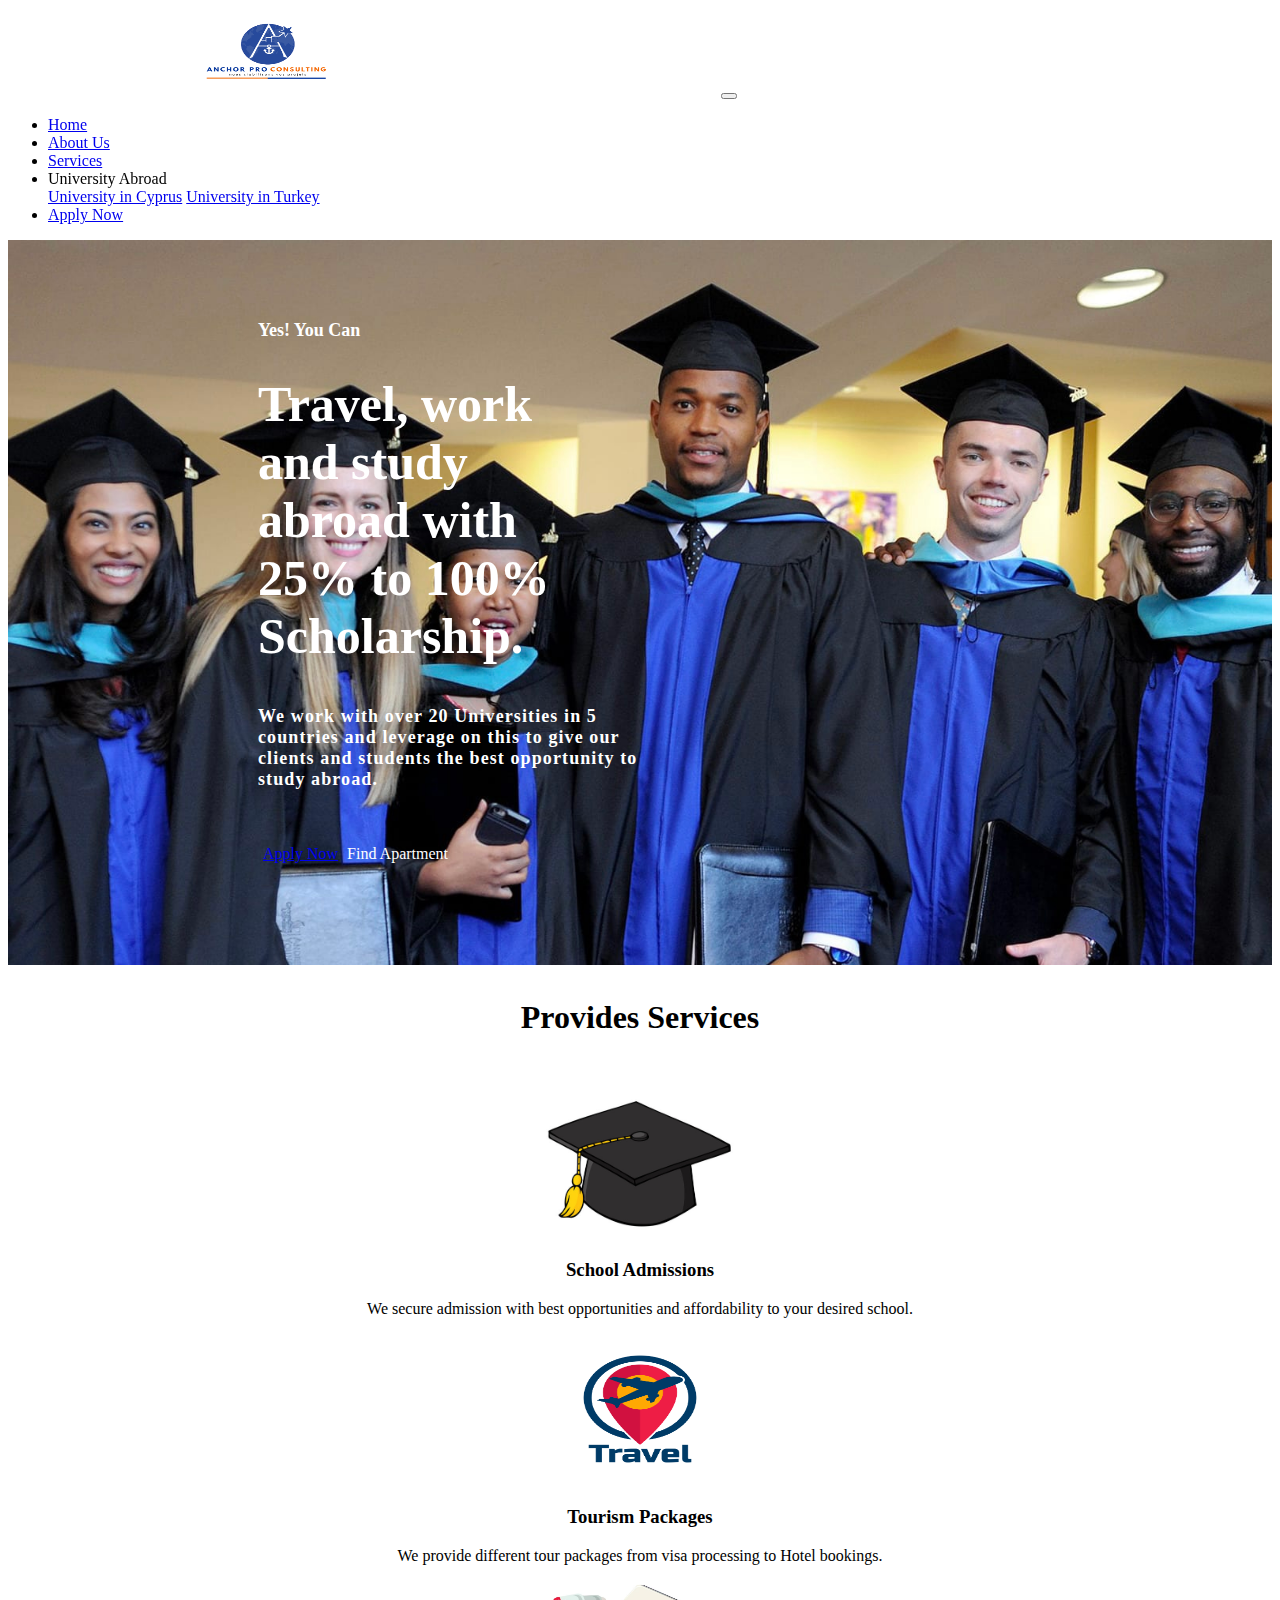
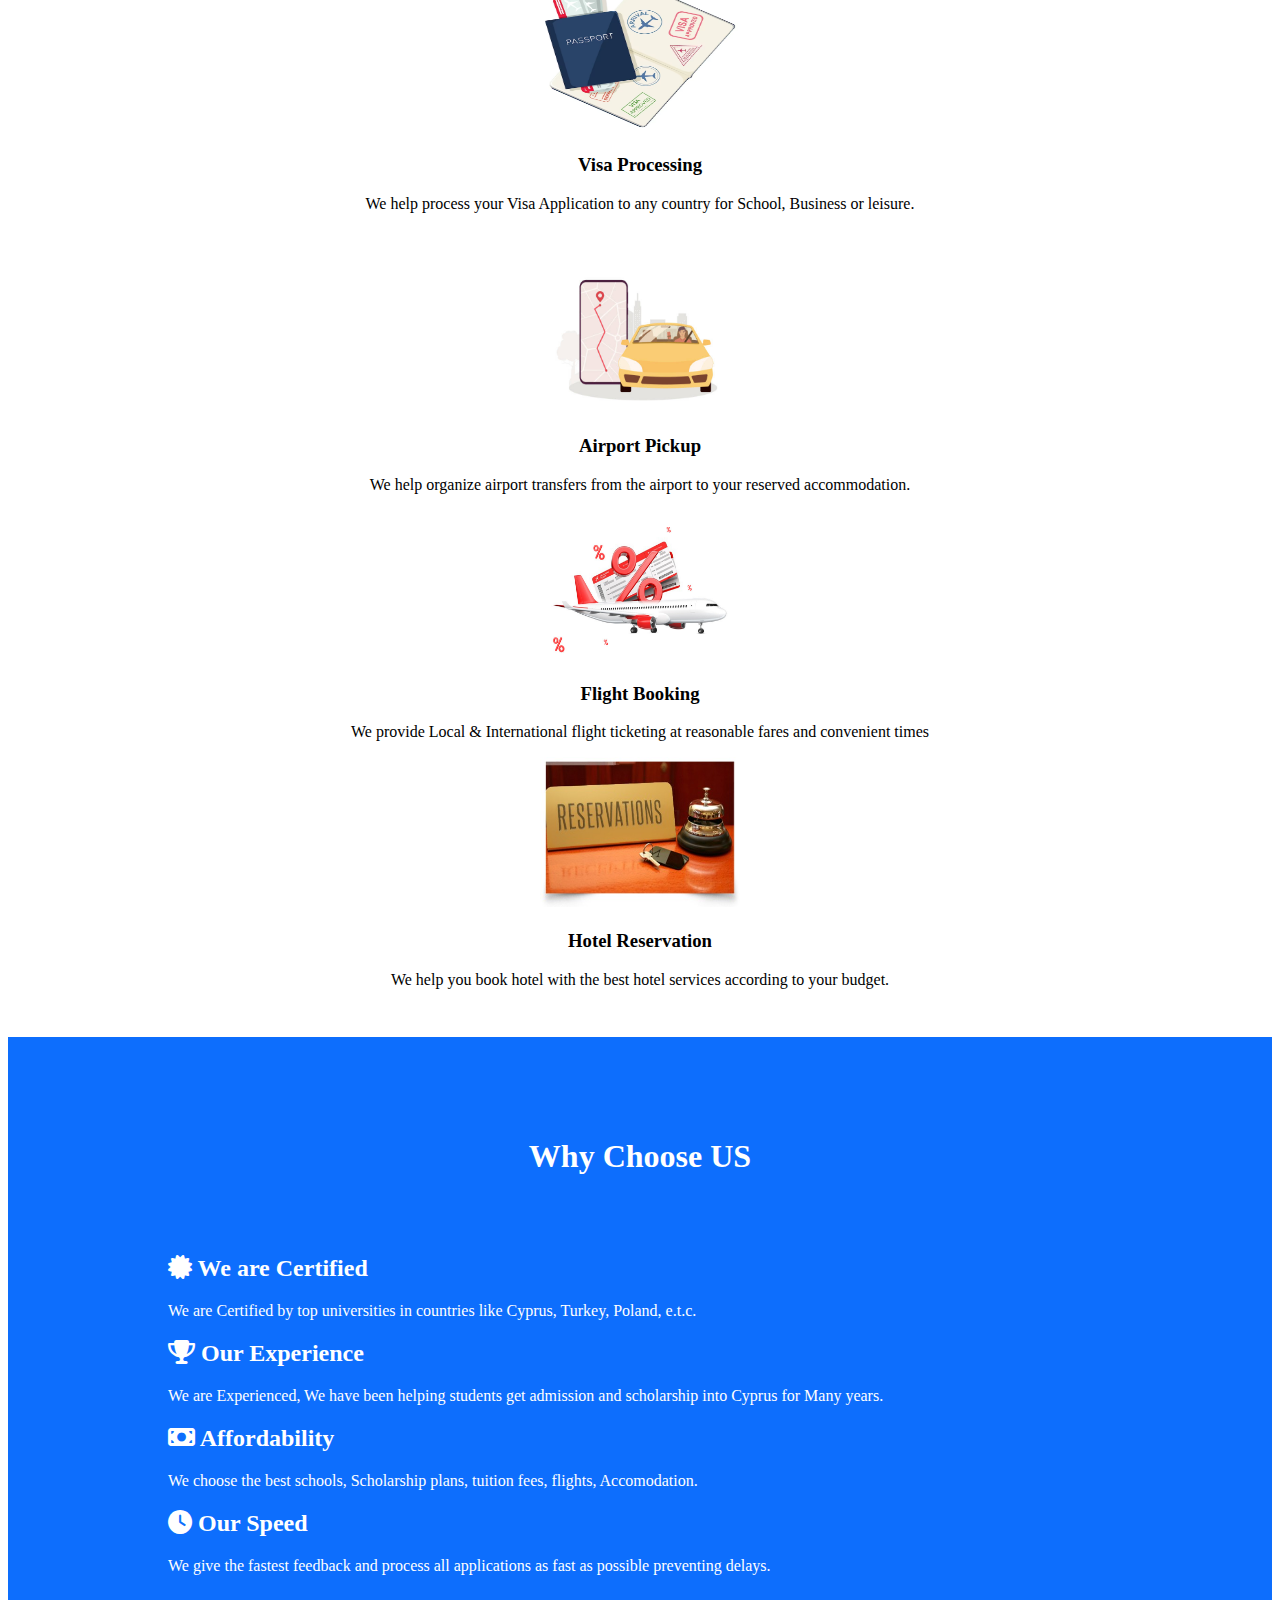
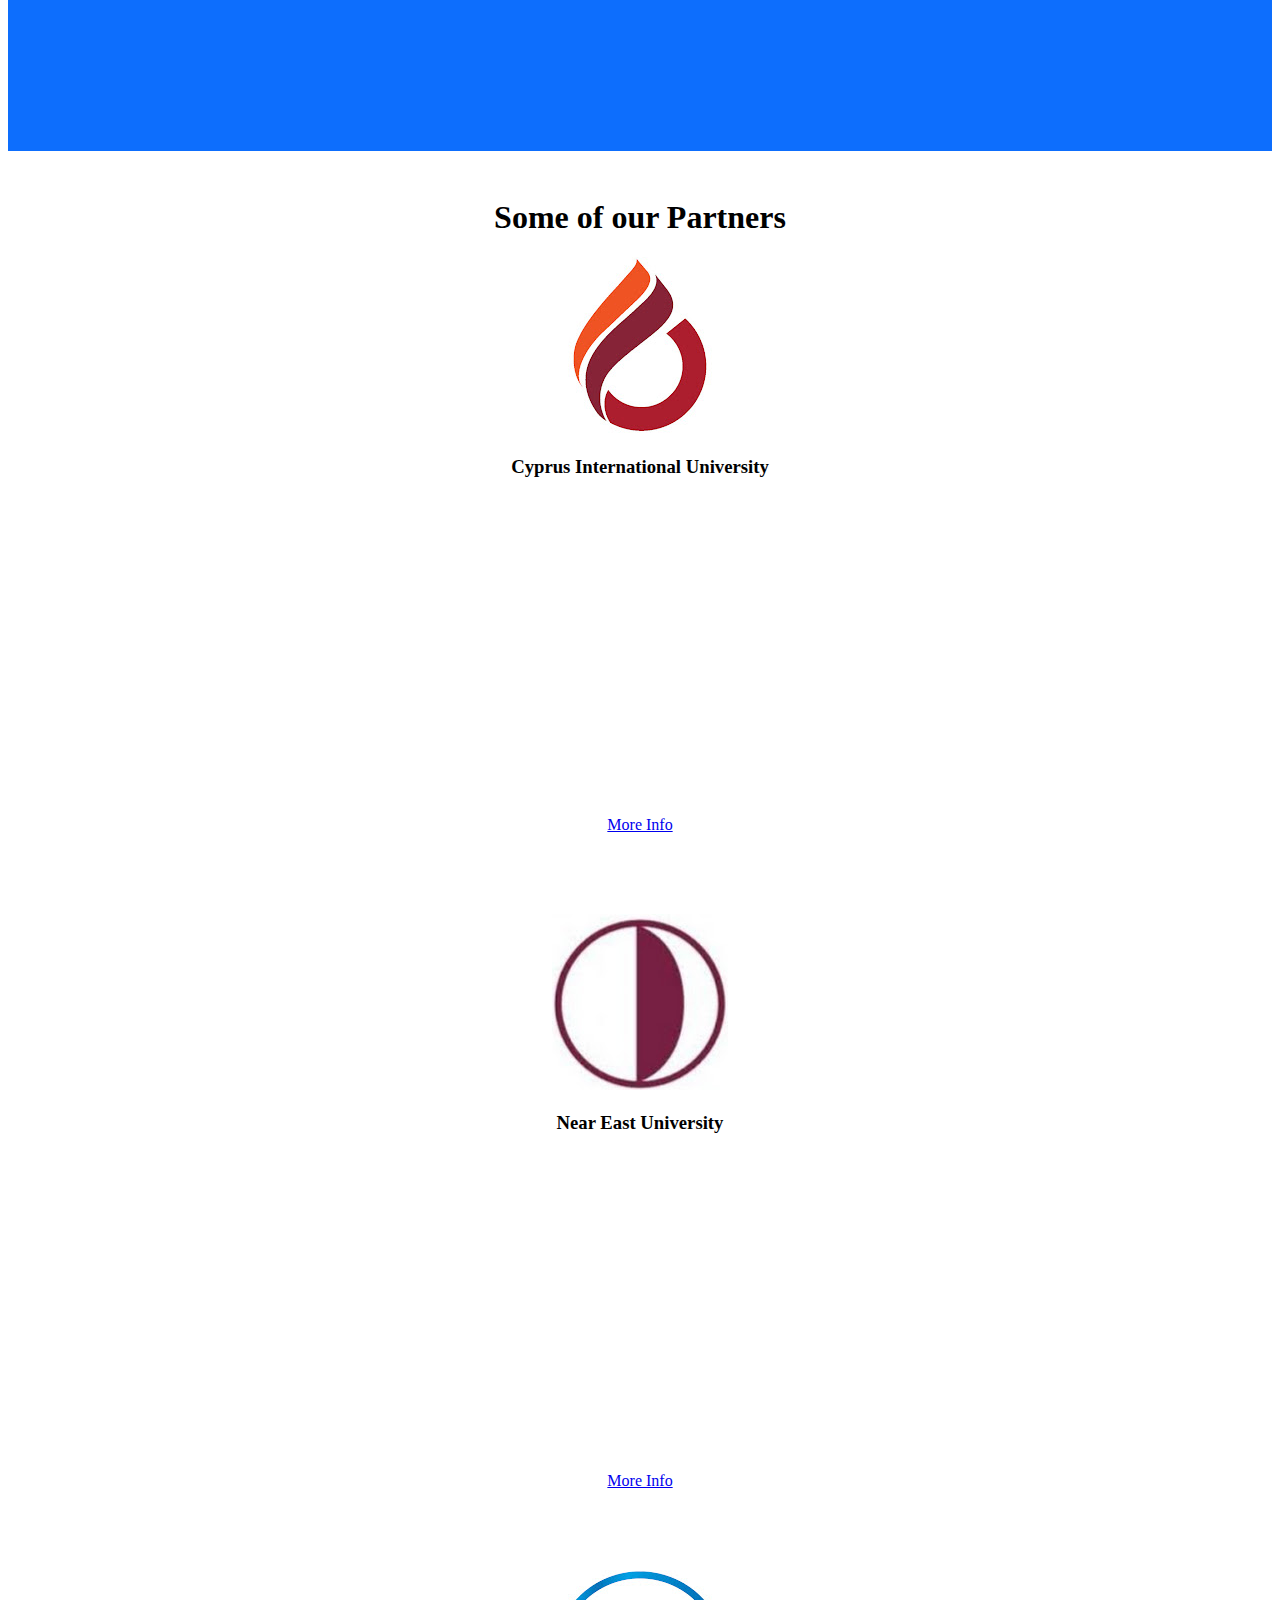
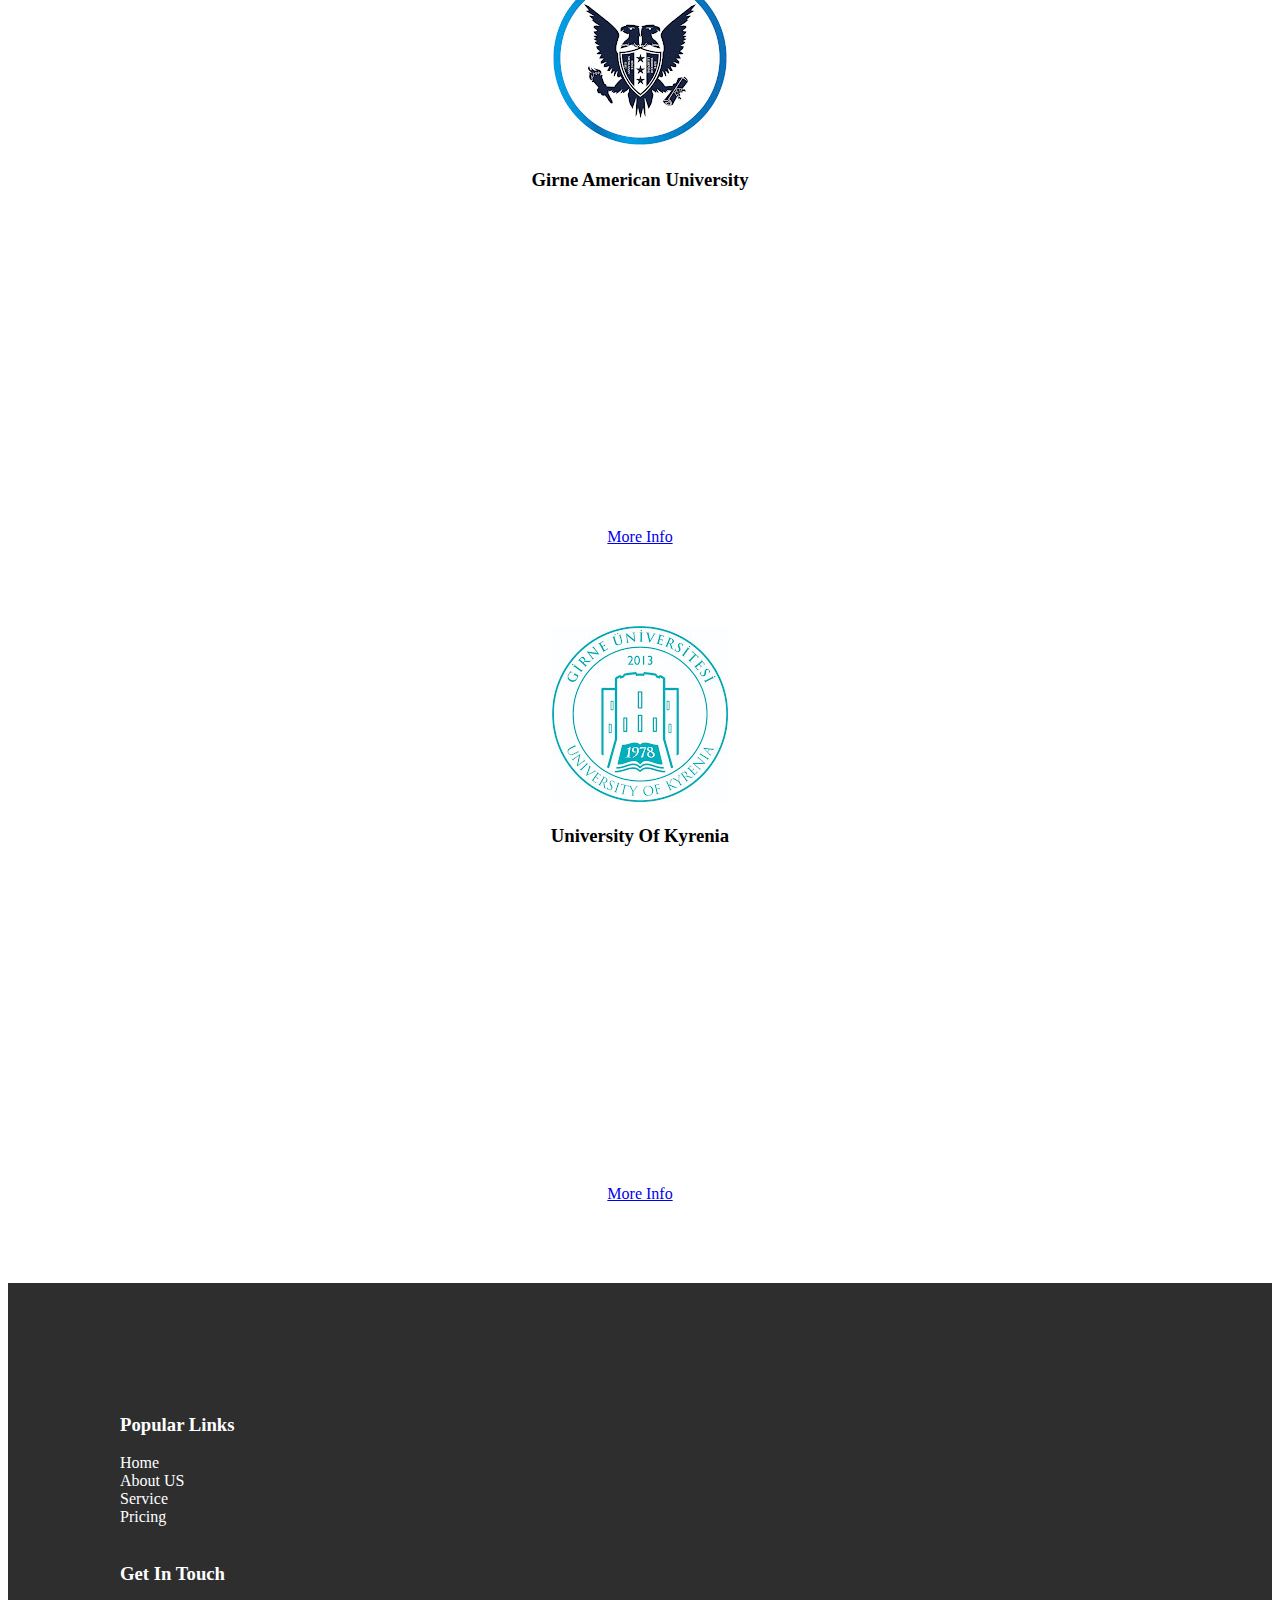
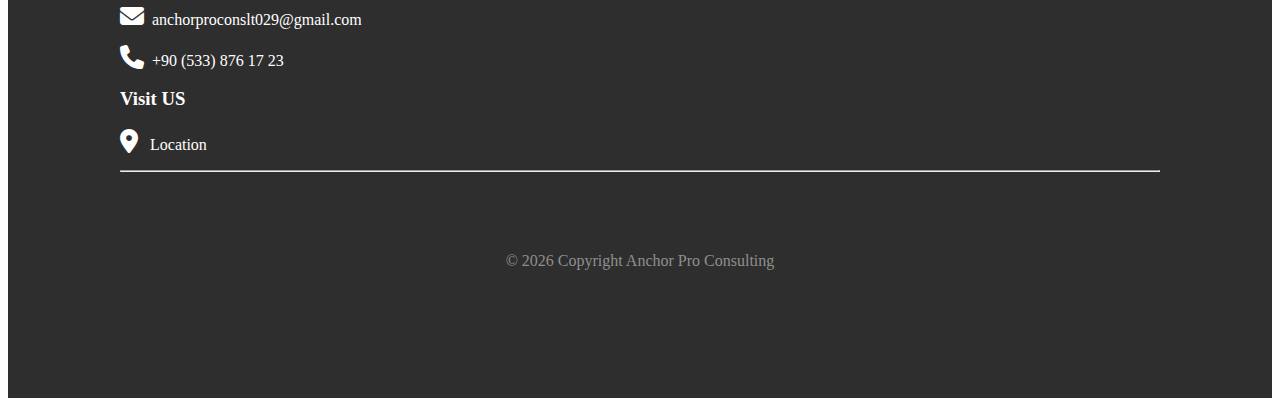
==== index.html @ 0bf70b15 "second commit" ====
<!DOCTYPE html>
<html lang="en">

<head>
    <meta charset="UTF-8">
    <meta http-equiv="X-UA-Compatible" content="IE=edge">
    <meta name="viewport" content="width=device-width, initial-scale=1.0">
    <!-- css stylesheet -->
    <link href="https://cdn.jsdelivr.net/npm/bootstrap@5.3.0-alpha1/dist/css/bootstrap.min.css" rel="stylesheet"
        integrity="sha384-GLhlTQ8iRABdZLl6O3oVMWSktQOp6b7In1Zl3/Jr59b6EGGoI1aFkw7cmDA6j6gD" crossorigin="anonymous">

    <!-- Bootstrap Scripts -->
    <script src="https://code.jquery.com/jquery-3.2.1.slim.min.js"
        integrity="sha384-KJ3o2DKtIkvYIK3UENzmM7KCkRr/rE9/Qpg6aAZGJwFDMVNA/GpGFF93hXpG5KkN"
        crossorigin="anonymous"></script>
    <script src="https://cdn.jsdelivr.net/npm/popper.js@1.12.9/dist/umd/popper.min.js"
        integrity="sha384-ApNbgh9B+Y1QKtv3Rn7W3mgPxhU9K/ScQsAP7hUibX39j7fakFPskvXusvfa0b4Q"
        crossorigin="anonymous"></script>
    <script src="https://cdn.jsdelivr.net/npm/bootstrap@4.0.0/dist/js/bootstrap.min.js"
        integrity="sha384-JZR6Spejh4U02d8jOt6vLEHfe/JQGiRRSQQxSfFWpi1MquVdAyjUar5+76PVCmYl"
        crossorigin="anonymous"></script>
    <link rel="shortcut icon" href="galery/brand.PNG" type="image/x-icon">
    <link rel="stylesheet" href="https://cdnjs.cloudflare.com/ajax/libs/font-awesome/6.4.0/css/all.min.css" />
    <link rel="stylesheet" href="styles/services.css">
    <link rel="stylesheet" href="styles/navbar-footer.css">

    <link rel="stylesheet" href="styles/index.css">

    <title>ANCHOR PRO CONSULTING</title>
</head>

<body>
    <!-- NavBar -->
    <nav class="navbar navbar-expand-lg navbar-light">
        <a class="navbar-brand" href="index.html"><img src="galery/brand.PNG" alt="brand Name" width="140"
                height="88" /></a>
        <button class="navbar-toggler" type="button" data-toggle="collapse" data-target="#navbarNavDropdown"
            aria-controls="navbarNavDropdown" aria-expanded="false" aria-label="Toggle navigation">
            <span class="navbar-toggler-icon"></span>
        </button>
        <div class="collapse navbar-collapse" id="navbarNavDropdown">
            <ul class="navbar-nav">
                <li class="nav-item active">
                    <a class="nav-link" href="index.html">Home</a>
                </li>
                <li class="nav-item">
                    <a class="nav-link" href="about.html">About Us</a>
                </li>
                <li class="nav-item">
                    <a class="nav-link" href="service.html">Services</a>
                </li>
                <li class="nav-item dropdown">
                    <a class="nav-link dropdown-toggle" id="navbarDropdownMenuLink" role="button" data-toggle="dropdown"
                        aria-haspopup="true" aria-expanded="false">
                        University Abroad
                    </a>
                    <div class="dropdown-menu" aria-labelledby="navbarDropdownMenuLink">
                        <a class="dropdown-item" href="#">University in Cyprus</a>
                        <a class="dropdown-item" href="#">University in Turkey</a>

                    </div>
                </li>
                <li class="nav-item">
                    <a class="nav-link" href="apply.html">Apply Now</a>
                </li>
            </ul>
        </div>
    </nav>

    <!-- Page Content -->
    <div>
        <div class="text-over-img">
            <img src="galery/image1.jpg" width="100%" />
            <div class="top-left">
                <h5>Yes! You Can</h5>
                <h1>Travel, work and study abroad with 25% to 100% Scholarship.</h1>
                <h6>We work with over 20 Universities in 5 countries and leverage on this to give our clients and
                    students the best opportunity to study abroad.</h6>

                <div class="submit row">
                    <a href="apply.html" class="col-2 btn btn-primary">Apply Now</a>
                    <a class="col-2 btn btn-primary">Find Apartment</a>
                </div>
            </div>
        </div>

        <div class="services">
            <h1>Provides Services</h1>
            <div class="row container-fluid">
                <div class="col">
                    <img src="galery/clipart.jpeg" width="200" height="150" alt="Clipart" />
                    <h3>School Admissions</h3>
                    <p>We secure admission with best opportunities and affordability to your desired school.</p>
                </div>

                <div class="col">
                    <img src="galery/tourism.jpeg" width="200" height="150" alt="Clipart" />
                    <h3>Tourism Packages</h3>
                    <p>We provide different tour packages from visa processing to Hotel bookings.</p>
                </div>

                <div class="col">
                    <img src="galery/visa.avif" width="200" height="150" alt="Clipart" />
                    <h3>Visa Processing</h3>
                    <p>We help process your Visa Application to any country for School, Business or leisure.</p>
                </div>
            </div>

            <div class="row container-fluid">
                <div class="col">
                    <img src="galery/transportation.jpeg" width="200" height="150" alt="Clipart" />
                    <h3>Airport Pickup</h3>
                    <p>We help organize airport transfers from the airport to your reserved accommodation.</p>
                </div>

                <div class="col">
                    <img src="galery/booking.jpeg" width="200" height="150" alt="Clipart" />
                    <h3>Flight Booking</h3>
                    <p>We provide Local & International flight ticketing at reasonable fares and convenient times
                    </p>
                </div>

                <div class="col">
                    <img src="galery/hotel.jpeg" width="200" height="150" alt="Clipart" />
                    <h3>Hotel Reservation</h3>
                    <p>We help you book hotel with the best hotel services according to your budget.</p>
                </div>
            </div>
        </div>

        <div class="choose-us">
            <h1>Why Choose US</h1>
            <div class="row">
                <div class="col-lg-6">
                    <h2><i class="fa-solid fa-certificate"></i> We are Certified</h2>
                    <p>We are Certified by top universities in countries like Cyprus, Turkey, Poland, e.t.c.
                    </p>
                </div>

                <div class="col-lg-6">
                    <h2><i class="fa-solid fa-trophy"></i> Our Experience</h2>
                    <p>We are Experienced, We have been helping students get admission and scholarship into
                        Cyprus for Many years.</p>
                </div>


                <div class="col-lg-6">
                    <h2><i class="fa-sharp fa-solid fa-money-bill"></i> Affordability</h2>
                    <p>We choose the best schools, Scholarship plans, tuition fees, flights, Accomodation.
                    </p>
                </div>

                <div class="col-lg-6">
                    <h2><i class="fa-solid fa-clock"></i> Our Speed</h2>
                    <p>We give the fastest feedback and process all applications as fast as possible
                        preventing delays.</p>
                </div>
            </div>
        </div>

        <div class="partner">
            <h1>Some of our Partners</h1>
            <div class="row">
                <div class="col-lg-6">
                    <img src="galery/CIU.jpeg" alt="CIU LOGO">
                    <h3>Cyprus International University</h3>
                    <iframe width="560" height="315" src="https://www.youtube.com/embed/s81xxXTcnsE"
                        title="YouTube video player" frameborder="0"
                        allow="accelerometer; autoplay; clipboard-write; encrypted-media; gyroscope; picture-in-picture; web-share"
                        allowfullscreen></iframe><br>
                    <a class="btn btn-primary" href="#">More Info</a>
                </div>
                <div class="col-lg-6">
                    <img src="galery/near-east.jpeg" alt="NEAR EAST LOGO">
                    <h3>Near East University</h3>
                    <iframe width="560" height="315" src="https://www.youtube.com/embed/c0auZbBHjpI"
                        title="YouTube video player" frameborder="0"
                        allow="accelerometer; autoplay; clipboard-write; encrypted-media; gyroscope; picture-in-picture; web-share"
                        allowfullscreen></iframe><br>
                    <a class="btn btn-primary" href="#">More Info</a>
                </div>

                <div class="col-lg-6">
                    <img src="galery/GAU.jpeg" alt="NEAR EAST LOGO">
                    <h3>Girne American University</h3>
                    <iframe width="560" height="315" src="https://www.youtube.com/embed/8_wt5HWuAxE"
                        title="YouTube video player" frameborder="0"
                        allow="accelerometer; autoplay; clipboard-write; encrypted-media; gyroscope; picture-in-picture; web-share"
                        allowfullscreen></iframe><br>
                    <a class="btn btn-primary" href="#">More Info</a>
                </div>

                <div class="col-lg-6">
                    <img src="galery/kyrenia.jpeg" alt="NEAR EAST LOGO">
                    <h3>University Of Kyrenia</h3>
                    <iframe width="560" height="315" src="https://www.youtube.com/embed/YMQHKnjNWrU"
                        title="YouTube video player" frameborder="0"
                        allow="accelerometer; autoplay; clipboard-write; encrypted-media; gyroscope; picture-in-picture; web-share"
                        allowfullscreen></iframe><br>
                    <a class="btn btn-primary" href="#">More Info</a>
                </div>
            </div>
        </div>
    </div>

    <!-- Footer -->
    <footer>
        <div class="links row">
            <div class="col-lg-4">
                <h3>Popular Links</h3>
                <a href="index.html">Home</a> <br>
                <a href="about.html">About US</a><br>
                <a href="service.html">Service</a><br>
                <a href="pricing.html">Pricing</a><br>
            </div>
            <br>
            <div class="col-lg-4">
                <h3>Get In Touch</h3>
                <p><a href="mailto:anchorproconslt029@gmail.com"><i
                            class="fa-solid fa-envelope"></i>anchorproconslt029@gmail.com</a></p>
                <p><a href="tel:+905338761723"><i class="fa-solid fa-phone"></i>+90 (533) 876 17 23</a></p>
            </div>
            <div class="col-lg-4">
                <h3>Visit US</h3>
                <p><i class="fa-solid fa-location-dot"></i> Location</p>
            </div>
        </div>
        <hr>
        <p class="cpyrght"></p>

        <script>
            const YEAR = new Date().getFullYear();
            var text = "© " + YEAR + " Copyright Anchor Pro Consulting";
            document.querySelector("footer .cpyrght").textContent = text;
        </script>
    </footer>
</body>

</html>
---- styles/services.css ----
.services {
    margin-top: 30px;
    text-align: center;
}

.services p {
    font-weight: 100;
}

.services .row {
    margin-top: 50px;

}
---- styles/navbar-footer.css ----
.navbar-brand {
    margin-right: 30%;
    margin-left: 15%;
}

nav {
    top: 0;
    position: sticky;
}

.navbar-item {
    margin-left: 3%;
    margin-right: 3%;
}

footer {
    background-color: #2e2e2e;
    color: white;
    padding: 7rem;
}

footer a {
    color: white;

}

footer a:link {
    text-decoration: none;
}

footer a:visited {
    text-decoration: none;
}

footer a:hover {
    text-decoration: underline;
    color: #0d6efd;
}

footer a:active {
    text-decoration: underline;
}

footer i {
    color: white;
    font-size: 1.5rem;
    margin-right: 0.5rem;
}

.cpyrght {
    margin-top: 5rem;
    text-align: center;
    color: #8f8f8f;
}

@media screen and (max-width:400px) {
    footer {
        padding: 2rem;
    }

    footer .col-lg-4 {
        margin-bottom: 1rem;
    }

    .cpyrght {
        margin-top: 2rem;
    }
}
---- styles/index.css ----
/* Container holding the image and the text */
.text-over-img {
    position: relative;
    /* text-align: center; */
    color: white;
    overflow: hidden;
}

/* Top left text */
.top-left {
    position: absolute;
    top: 50px;
    left: 250px;

}

.top-left h5 {
    font-size: 18px;
}

.top-left h1 {
    width: 30%;
    font-size: 50px;
    margin-bottom: 20px;
}

.top-left h6 {
    font-size: 18px;
    letter-spacing: 1.1px;
    width: 40%;
    margin-bottom: 55px;
}

.submit .btn {
    padding-top: 10px;
    padding-bottom: 10px;
    width: 200px;
    margin-left: 5px;
}



.choose-us {
    margin-top: 3rem;
    background-color: #0d6efd;
    color: white;
    padding: 10rem;
    padding-top: 5rem;
}

.choose-us h1 {
    text-align: center;
    margin-bottom: 5rem;
}

.partner {
    margin-top: 3rem;
    margin-bottom: 3rem;
    text-align: center;
}

.partner .row div {
    margin-bottom: 5rem;
}




@media screen and (max-width:1200px) {
    .top-left {

        top: 50px;
        left: 200px;

    }

    .top-left h6 {
        width: 70%;
    }

    .top-left h1 {
        width: 50%;
    }
}

@media screen and (max-width:1055px) {
    .top-left h6 {
        font-size: 18px;
    }

    .top-left h1 {
        font-size: 40px;
    }
}

@media screen and (max-width:400px) {
    .top-left {
        top: 15px;
        left: 30px;
    }

    .top-left h5 {
        font-size: 10px;
    }

    .top-left h1 {
        width: 60%;
        font-size: 18px;
        margin-bottom: 10px;
    }

    .top-left h6 {
        font-size: 12px;
        letter-spacing: 1px;
        width: 100%;
        margin-bottom: 10px;
    }


    .submit {
        width: 98%;
    }

    .submit .btn {
        padding-top: 3px;
        padding-bottom: 3px;
        width: 45%;
        height: 20%;
        margin-bottom: 0px;

    }

    .choose-us {
        padding: 2rem;
    }

    .choose-us h1 {
        margin-bottom: 2rem;
    }

    .partner iframe {
        width: 100%;
    }
}
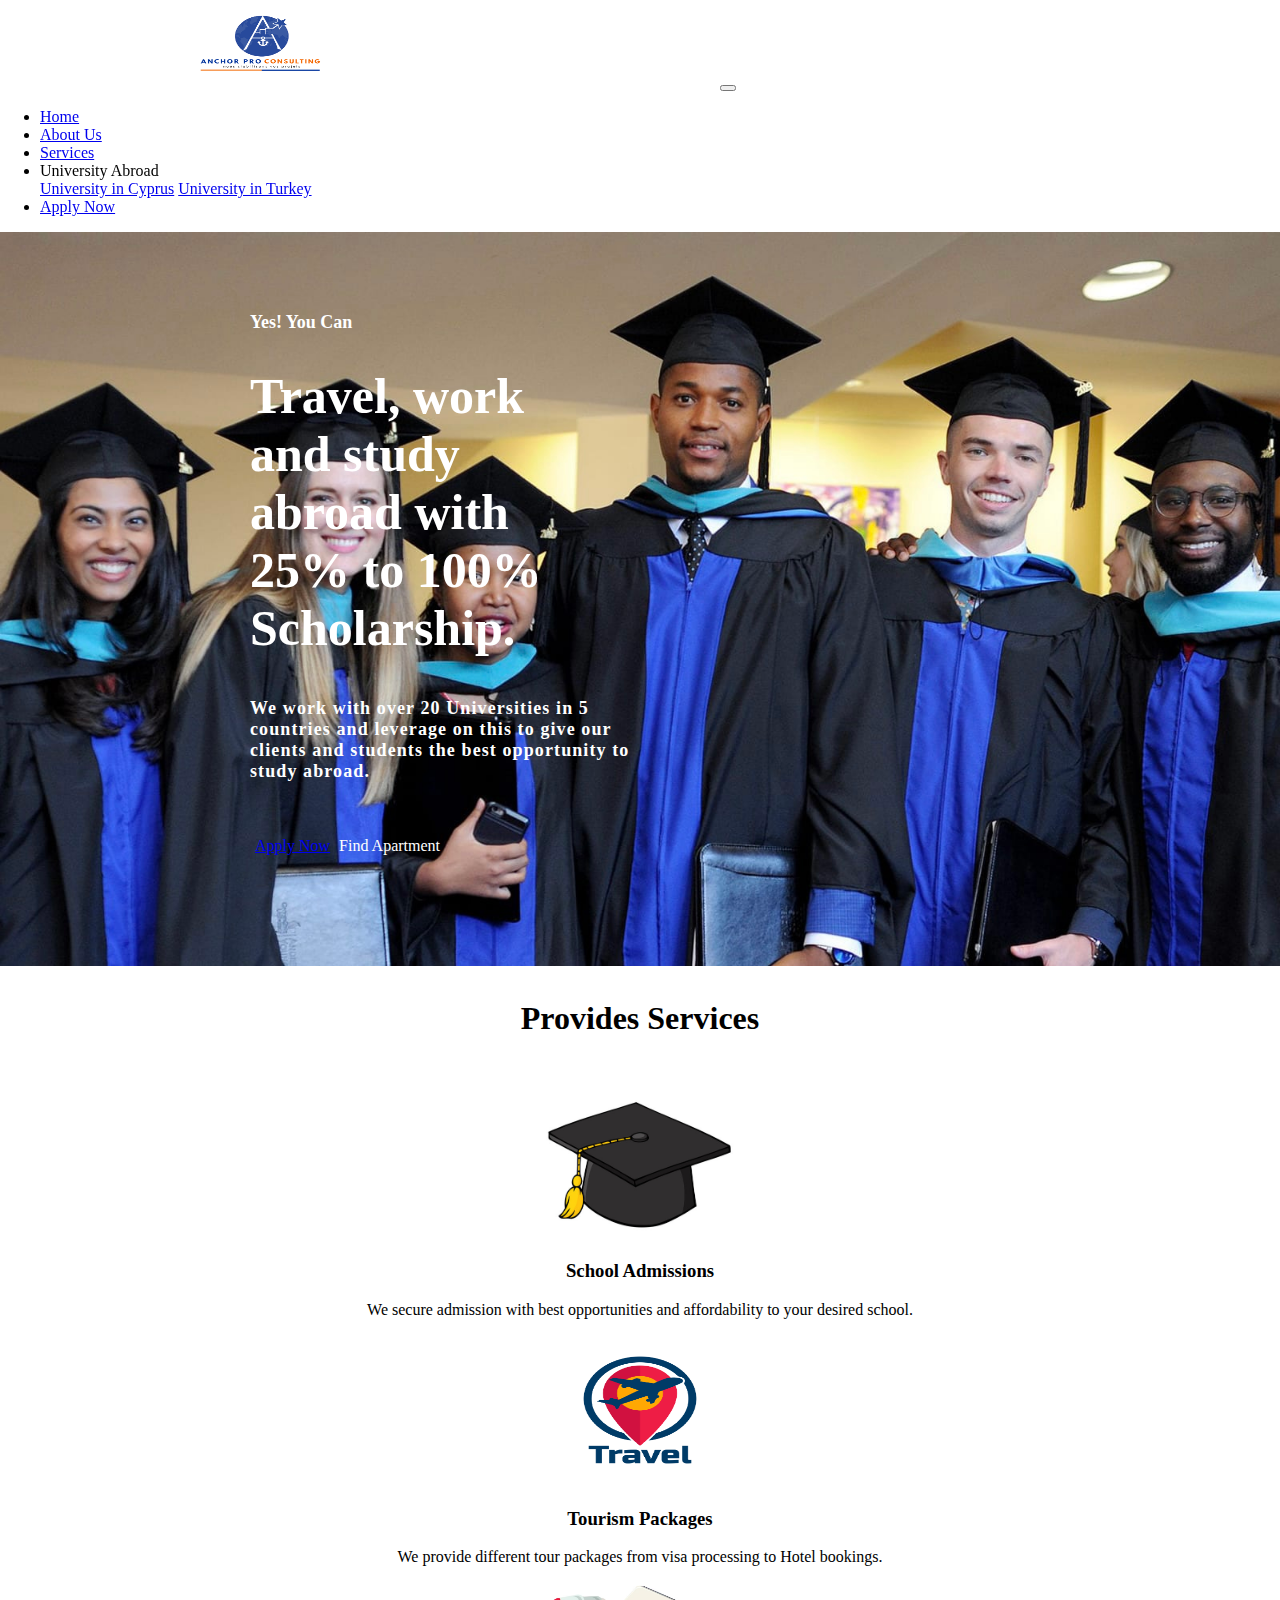
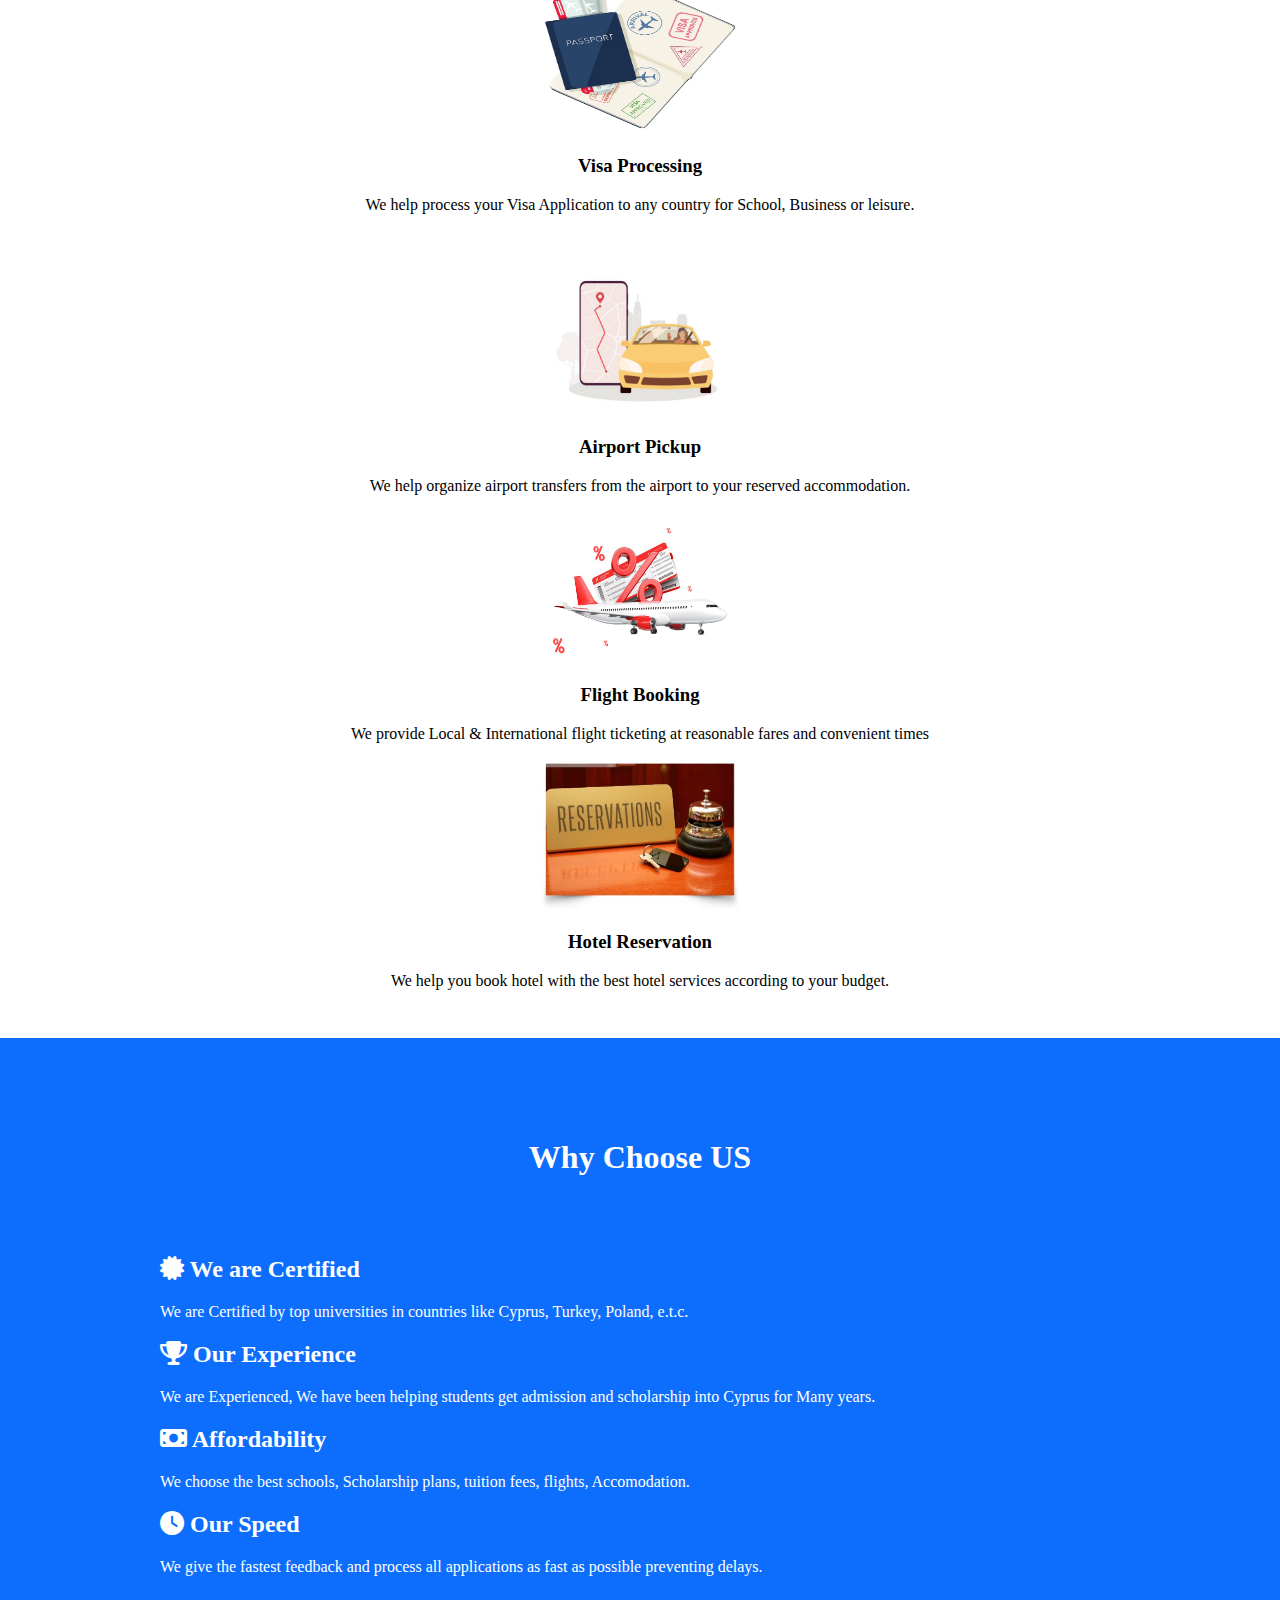
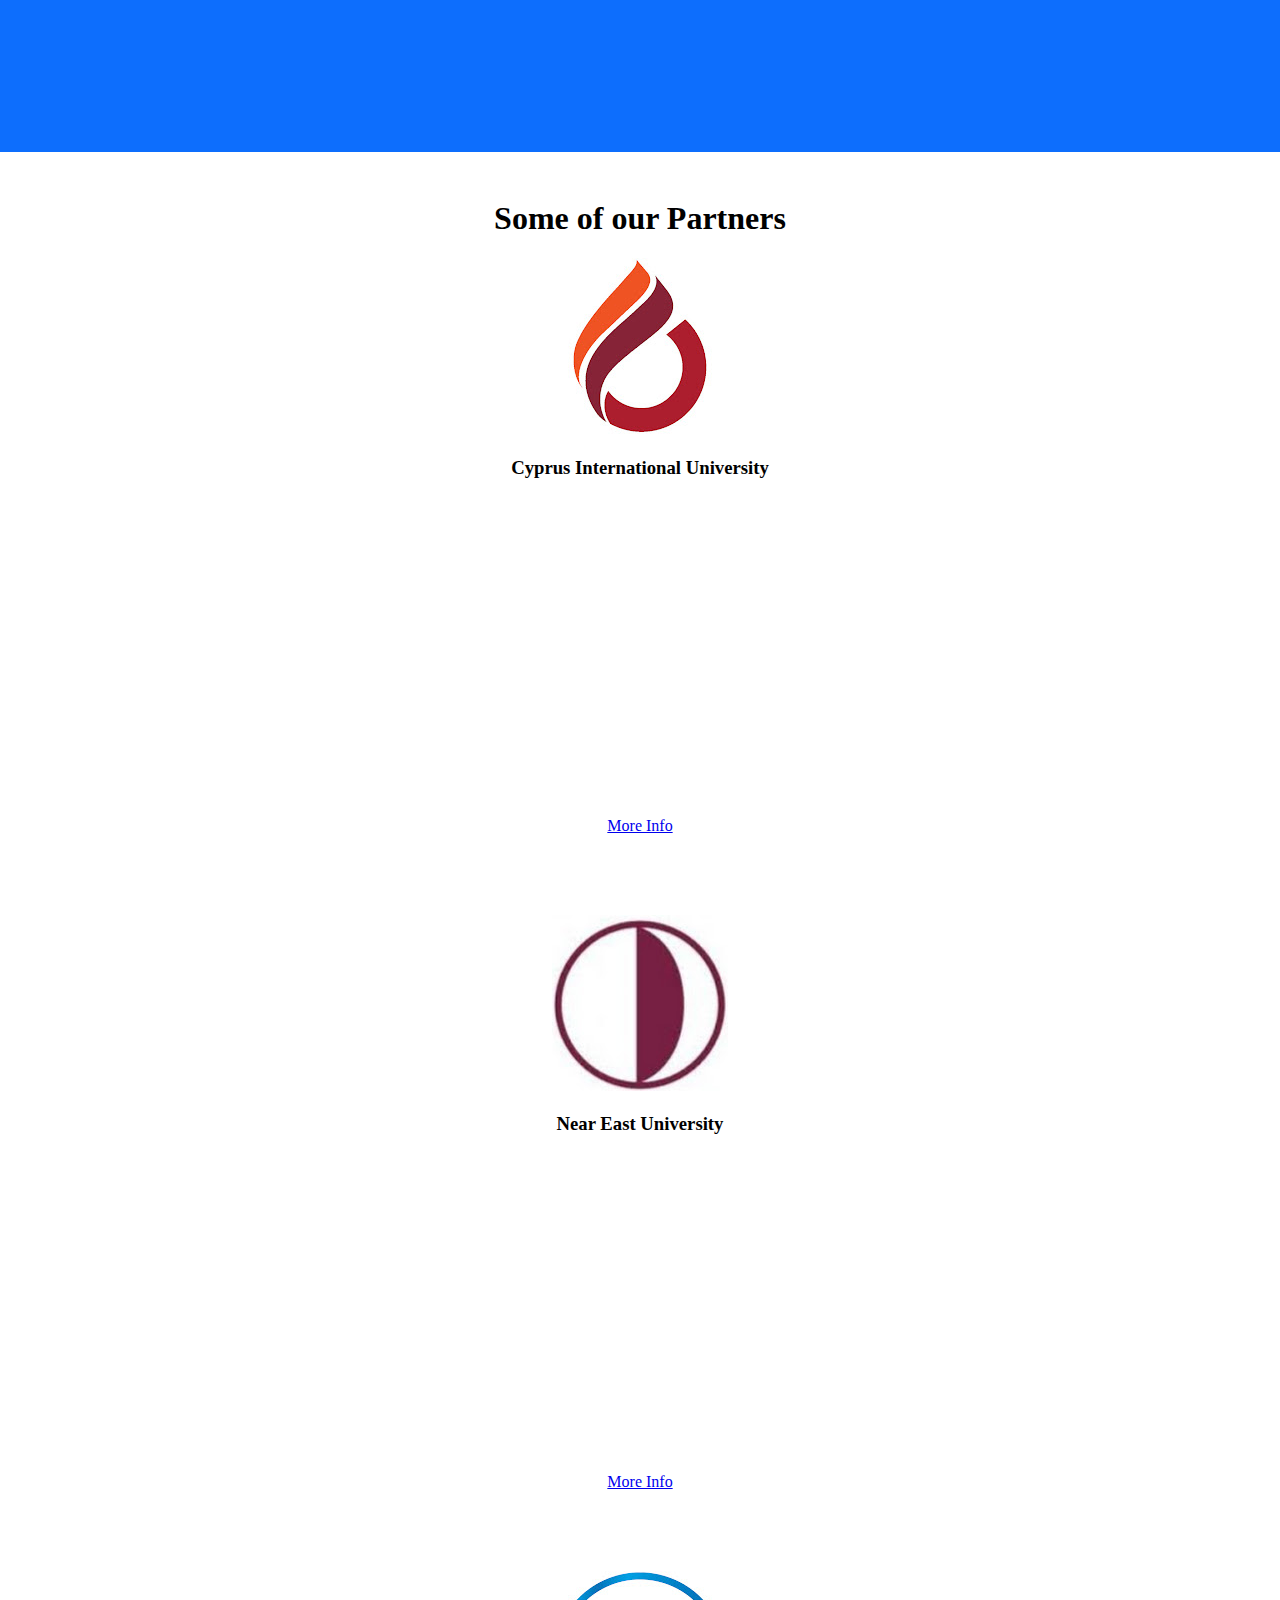
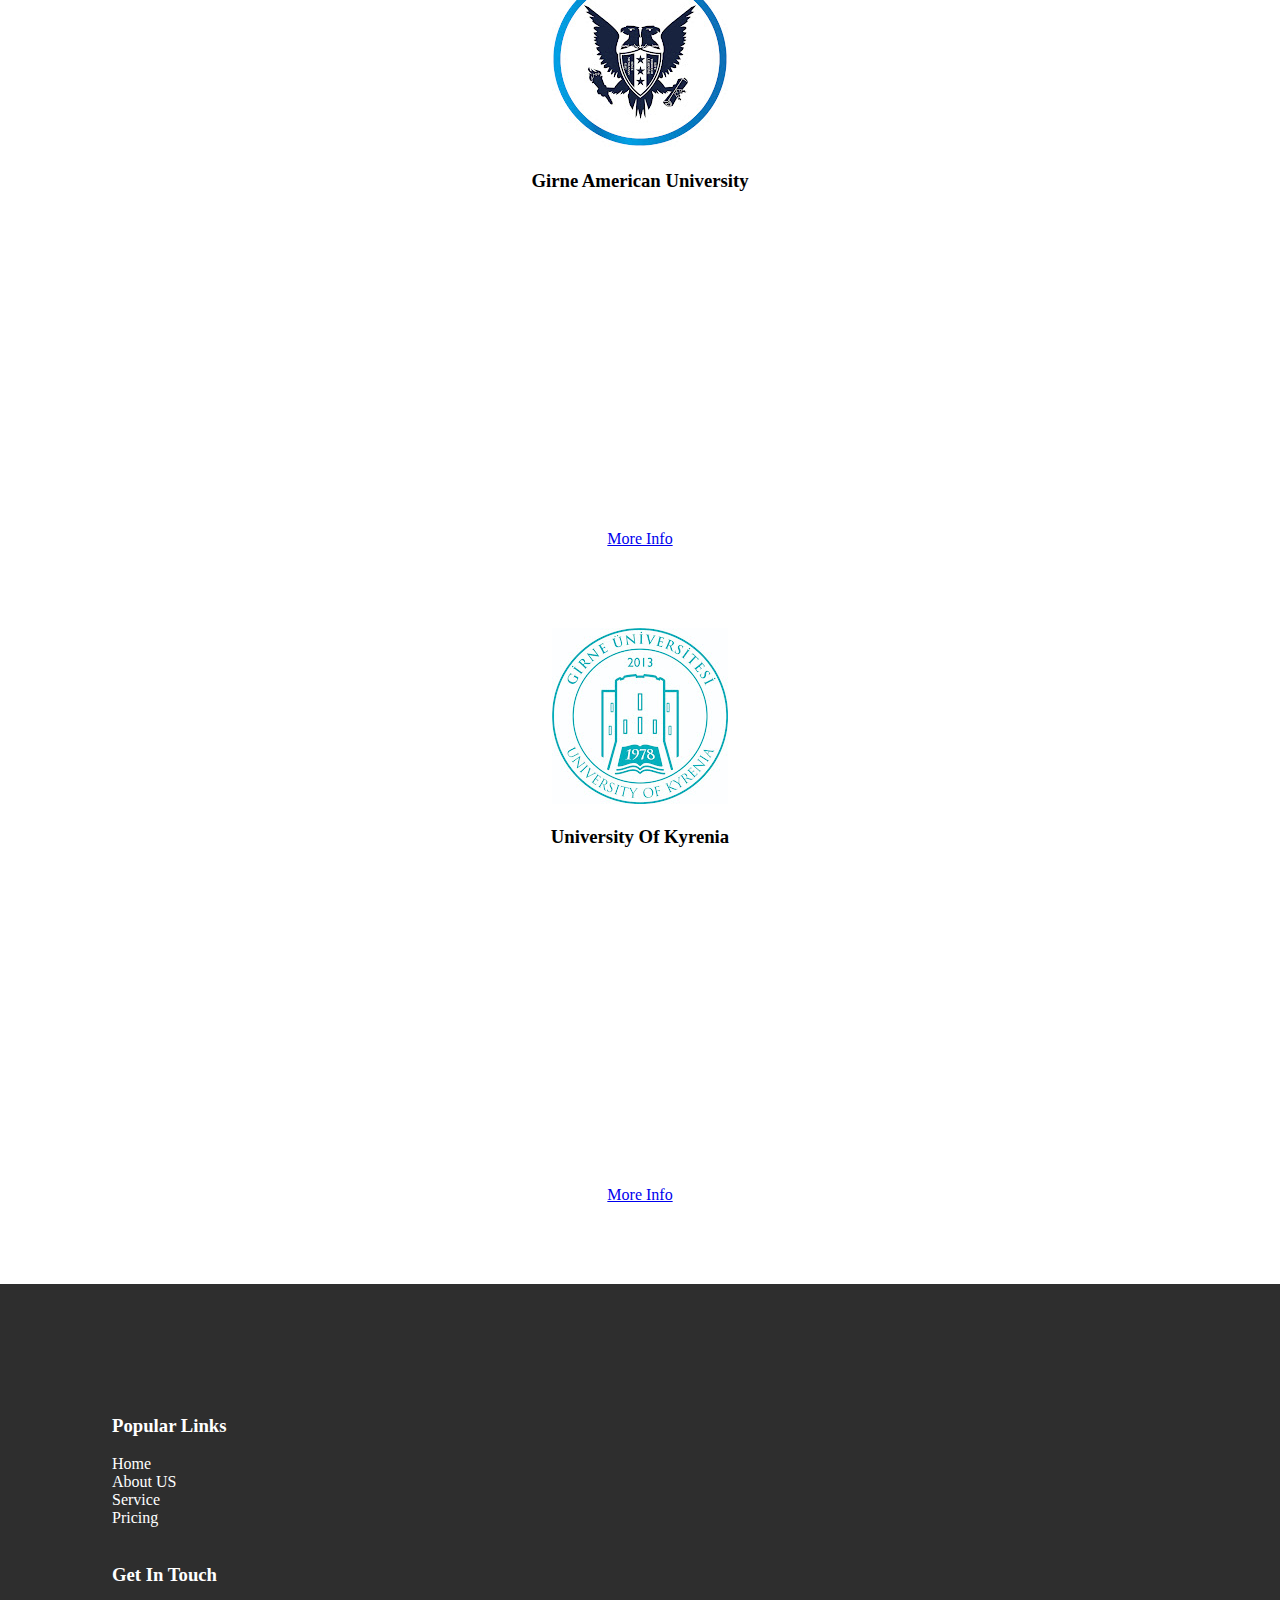
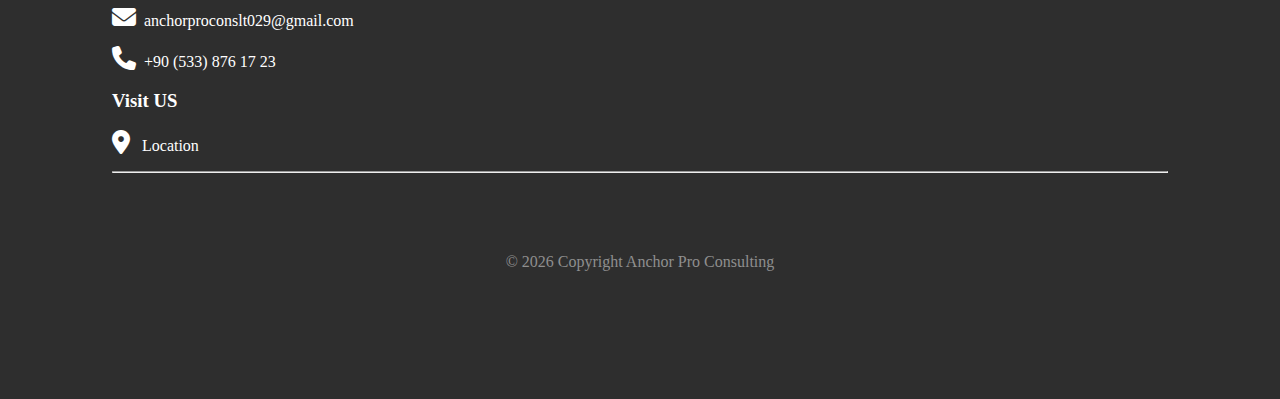
==== commit 0e9f57f8: "removed margin and padding for body" ====
--- a/index.html
+++ b/index.html
@@ -70,7 +70,8 @@
     <!-- Page Content -->
     <div>
         <div class="text-over-img">
-            <img src="galery/image1.jpg" width="100%" />
+            <img id="img1" src="galery/image1.jpg" width="100%" />
+            <img id="img2" src="galery/image2.jpg" width="100%" />
             <div class="top-left">
                 <h5>Yes! You Can</h5>
                 <h1>Travel, work and study abroad with 25% to 100% Scholarship.</h1>
@@ -83,6 +84,7 @@
                 </div>
             </div>
         </div>
+
 
         <div class="services">
             <h1>Provides Services</h1>
--- a/styles/index.css
+++ b/styles/index.css
@@ -1,9 +1,20 @@
 /* Container holding the image and the text */
+body {
+    margin: 0px;
+    padding: 0px;
+}
+
 .text-over-img {
     position: relative;
     /* text-align: center; */
     color: white;
     overflow: hidden;
+}
+
+
+
+#img2 {
+    display: none;
 }
 
 /* Top left text */
@@ -68,7 +79,6 @@
 
 @media screen and (max-width:1200px) {
     .top-left {
-
         top: 50px;
         left: 200px;
 
@@ -94,23 +104,31 @@
 }
 
 @media screen and (max-width:400px) {
+    #img1 {
+        display: none;
+    }
+
+    #img2 {
+        display: inline-block;
+    }
+
     .top-left {
-        top: 15px;
+        top: 50px;
         left: 30px;
     }
 
     .top-left h5 {
-        font-size: 10px;
+        font-size: 14px;
     }
 
     .top-left h1 {
         width: 60%;
-        font-size: 18px;
+        font-size: 30px;
         margin-bottom: 10px;
     }
 
     .top-left h6 {
-        font-size: 12px;
+        font-size: 16px;
         letter-spacing: 1px;
         width: 100%;
         margin-bottom: 10px;
